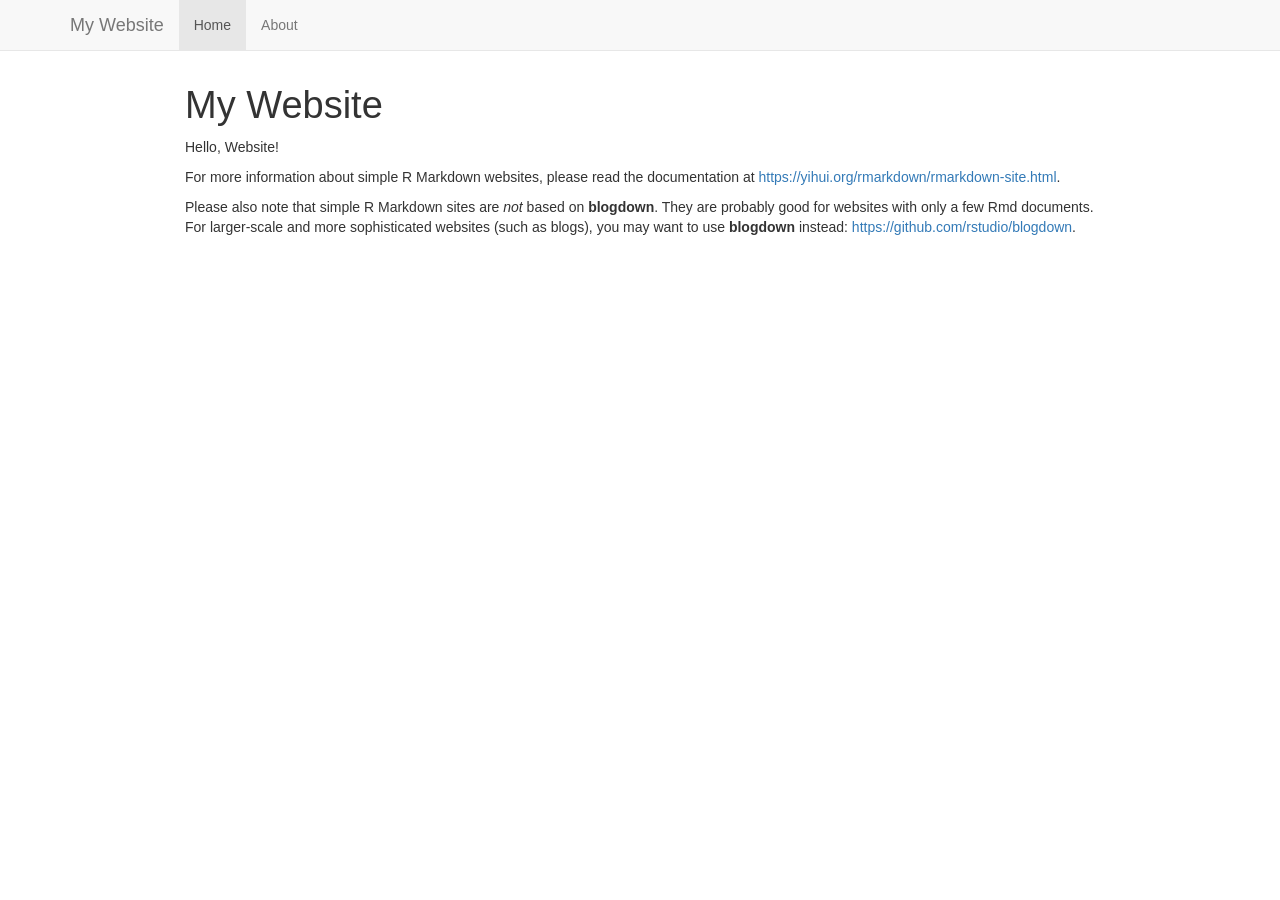
==== docs/index.html @ 66d8716d "initial" ====
<!DOCTYPE html>

<html>

<head>

<meta charset="utf-8" />
<meta name="generator" content="pandoc" />
<meta http-equiv="X-UA-Compatible" content="IE=EDGE" />




<title>My Website</title>

<script src="site_libs/header-attrs-2.31/header-attrs.js"></script>
<script src="site_libs/jquery-3.6.0/jquery-3.6.0.min.js"></script>
<meta name="viewport" content="width=device-width, initial-scale=1" />
<link href="site_libs/bootstrap-3.3.5/css/bootstrap.min.css" rel="stylesheet" />
<script src="site_libs/bootstrap-3.3.5/js/bootstrap.min.js"></script>
<script src="site_libs/bootstrap-3.3.5/shim/html5shiv.min.js"></script>
<script src="site_libs/bootstrap-3.3.5/shim/respond.min.js"></script>
<style>h1 {font-size: 34px;}
       h1.title {font-size: 38px;}
       h2 {font-size: 30px;}
       h3 {font-size: 24px;}
       h4 {font-size: 18px;}
       h5 {font-size: 16px;}
       h6 {font-size: 12px;}
       code {color: inherit; background-color: rgba(0, 0, 0, 0.04);}
       pre:not([class]) { background-color: white }</style>
<script src="site_libs/navigation-1.1/tabsets.js"></script>
<link href="site_libs/highlightjs-9.12.0/default.css" rel="stylesheet" />
<script src="site_libs/highlightjs-9.12.0/highlight.js"></script>

<style type="text/css">
  code{white-space: pre-wrap;}
  span.smallcaps{font-variant: small-caps;}
  span.underline{text-decoration: underline;}
  div.column{display: inline-block; vertical-align: top; width: 50%;}
  div.hanging-indent{margin-left: 1.5em; text-indent: -1.5em;}
  ul.task-list{list-style: none;}
    </style>

<style type="text/css">code{white-space: pre;}</style>
<script type="text/javascript">
if (window.hljs) {
  hljs.configure({languages: []});
  hljs.initHighlightingOnLoad();
  if (document.readyState && document.readyState === "complete") {
    window.setTimeout(function() { hljs.initHighlighting(); }, 0);
  }
}
</script>









<style type = "text/css">
.main-container {
  max-width: 940px;
  margin-left: auto;
  margin-right: auto;
}
img {
  max-width:100%;
}
.tabbed-pane {
  padding-top: 12px;
}
.html-widget {
  margin-bottom: 20px;
}
button.code-folding-btn:focus {
  outline: none;
}
summary {
  display: list-item;
}
details > summary > p:only-child {
  display: inline;
}
pre code {
  padding: 0;
}
</style>


<style type="text/css">
.dropdown-submenu {
  position: relative;
}
.dropdown-submenu>.dropdown-menu {
  top: 0;
  left: 100%;
  margin-top: -6px;
  margin-left: -1px;
  border-radius: 0 6px 6px 6px;
}
.dropdown-submenu:hover>.dropdown-menu {
  display: block;
}
.dropdown-submenu>a:after {
  display: block;
  content: " ";
  float: right;
  width: 0;
  height: 0;
  border-color: transparent;
  border-style: solid;
  border-width: 5px 0 5px 5px;
  border-left-color: #cccccc;
  margin-top: 5px;
  margin-right: -10px;
}
.dropdown-submenu:hover>a:after {
  border-left-color: #adb5bd;
}
.dropdown-submenu.pull-left {
  float: none;
}
.dropdown-submenu.pull-left>.dropdown-menu {
  left: -100%;
  margin-left: 10px;
  border-radius: 6px 0 6px 6px;
}
</style>

<script type="text/javascript">
// manage active state of menu based on current page
$(document).ready(function () {
  // active menu anchor
  href = window.location.pathname
  href = href.substr(href.lastIndexOf('/') + 1)
  if (href === "")
    href = "index.html";
  var menuAnchor = $('a[href="' + href + '"]');

  // mark the anchor link active (and if it's in a dropdown, also mark that active)
  var dropdown = menuAnchor.closest('li.dropdown');
  if (window.bootstrap) { // Bootstrap 4+
    menuAnchor.addClass('active');
    dropdown.find('> .dropdown-toggle').addClass('active');
  } else { // Bootstrap 3
    menuAnchor.parent().addClass('active');
    dropdown.addClass('active');
  }

  // Navbar adjustments
  var navHeight = $(".navbar").first().height() + 15;
  var style = document.createElement('style');
  var pt = "padding-top: " + navHeight + "px; ";
  var mt = "margin-top: -" + navHeight + "px; ";
  var css = "";
  // offset scroll position for anchor links (for fixed navbar)
  for (var i = 1; i <= 6; i++) {
    css += ".section h" + i + "{ " + pt + mt + "}\n";
  }
  style.innerHTML = "body {" + pt + "padding-bottom: 40px; }\n" + css;
  document.head.appendChild(style);
});
</script>

<!-- tabsets -->

<style type="text/css">
.tabset-dropdown > .nav-tabs {
  display: inline-table;
  max-height: 500px;
  min-height: 44px;
  overflow-y: auto;
  border: 1px solid #ddd;
  border-radius: 4px;
}

.tabset-dropdown > .nav-tabs > li.active:before, .tabset-dropdown > .nav-tabs.nav-tabs-open:before {
  content: "\e259";
  font-family: 'Glyphicons Halflings';
  display: inline-block;
  padding: 10px;
  border-right: 1px solid #ddd;
}

.tabset-dropdown > .nav-tabs.nav-tabs-open > li.active:before {
  content: "\e258";
  font-family: 'Glyphicons Halflings';
  border: none;
}

.tabset-dropdown > .nav-tabs > li.active {
  display: block;
}

.tabset-dropdown > .nav-tabs > li > a,
.tabset-dropdown > .nav-tabs > li > a:focus,
.tabset-dropdown > .nav-tabs > li > a:hover {
  border: none;
  display: inline-block;
  border-radius: 4px;
  background-color: transparent;
}

.tabset-dropdown > .nav-tabs.nav-tabs-open > li {
  display: block;
  float: none;
}

.tabset-dropdown > .nav-tabs > li {
  display: none;
}
</style>

<!-- code folding -->




</head>

<body>


<div class="container-fluid main-container">




<div class="navbar navbar-default  navbar-fixed-top" role="navigation">
  <div class="container">
    <div class="navbar-header">
      <button type="button" class="navbar-toggle collapsed" data-toggle="collapse" data-bs-toggle="collapse" data-target="#navbar" data-bs-target="#navbar">
        <span class="icon-bar"></span>
        <span class="icon-bar"></span>
        <span class="icon-bar"></span>
      </button>
      <a class="navbar-brand" href="index.html">My Website</a>
    </div>
    <div id="navbar" class="navbar-collapse collapse">
      <ul class="nav navbar-nav">
        <li>
  <a href="index.html">Home</a>
</li>
<li>
  <a href="about.html">About</a>
</li>
      </ul>
      <ul class="nav navbar-nav navbar-right">
        
      </ul>
    </div><!--/.nav-collapse -->
  </div><!--/.container -->
</div><!--/.navbar -->

<div id="header">



<h1 class="title toc-ignore">My Website</h1>

</div>


<p>Hello, Website!</p>
<p>For more information about simple R Markdown websites, please read
the documentation at <a
href="https://yihui.org/rmarkdown/rmarkdown-site.html"
class="uri">https://yihui.org/rmarkdown/rmarkdown-site.html</a>.</p>
<p>Please also note that simple R Markdown sites are <em>not</em> based
on <strong>blogdown</strong>. They are probably good for websites with
only a few Rmd documents. For larger-scale and more sophisticated
websites (such as blogs), you may want to use <strong>blogdown</strong>
instead: <a href="https://github.com/rstudio/blogdown"
class="uri">https://github.com/rstudio/blogdown</a>.</p>




</div>

<script>

// add bootstrap table styles to pandoc tables
function bootstrapStylePandocTables() {
  $('tr.odd').parent('tbody').parent('table').addClass('table table-condensed');
}
$(document).ready(function () {
  bootstrapStylePandocTables();
});


</script>

<!-- tabsets -->

<script>
$(document).ready(function () {
  window.buildTabsets("TOC");
});

$(document).ready(function () {
  $('.tabset-dropdown > .nav-tabs > li').click(function () {
    $(this).parent().toggleClass('nav-tabs-open');
  });
});
</script>

<!-- code folding -->


<!-- dynamically load mathjax for compatibility with self-contained -->
<script>
  (function () {
    var script = document.createElement("script");
    script.type = "text/javascript";
    script.src  = "https://mathjax.rstudio.com/latest/MathJax.js?config=TeX-AMS-MML_HTMLorMML";
    document.getElementsByTagName("head")[0].appendChild(script);
  })();
</script>

</body>
</html>
---- docs/site_libs/highlightjs-9.12.0/default.css ----
.hljs-literal {
  color: #990073;
}

.hljs-number {
  color: #099;
}

.hljs-comment {
  color: #998;
  font-style: italic;
}

.hljs-keyword {
  color: #900;
  font-weight: bold;
}

.hljs-string {
  color: #d14;
}
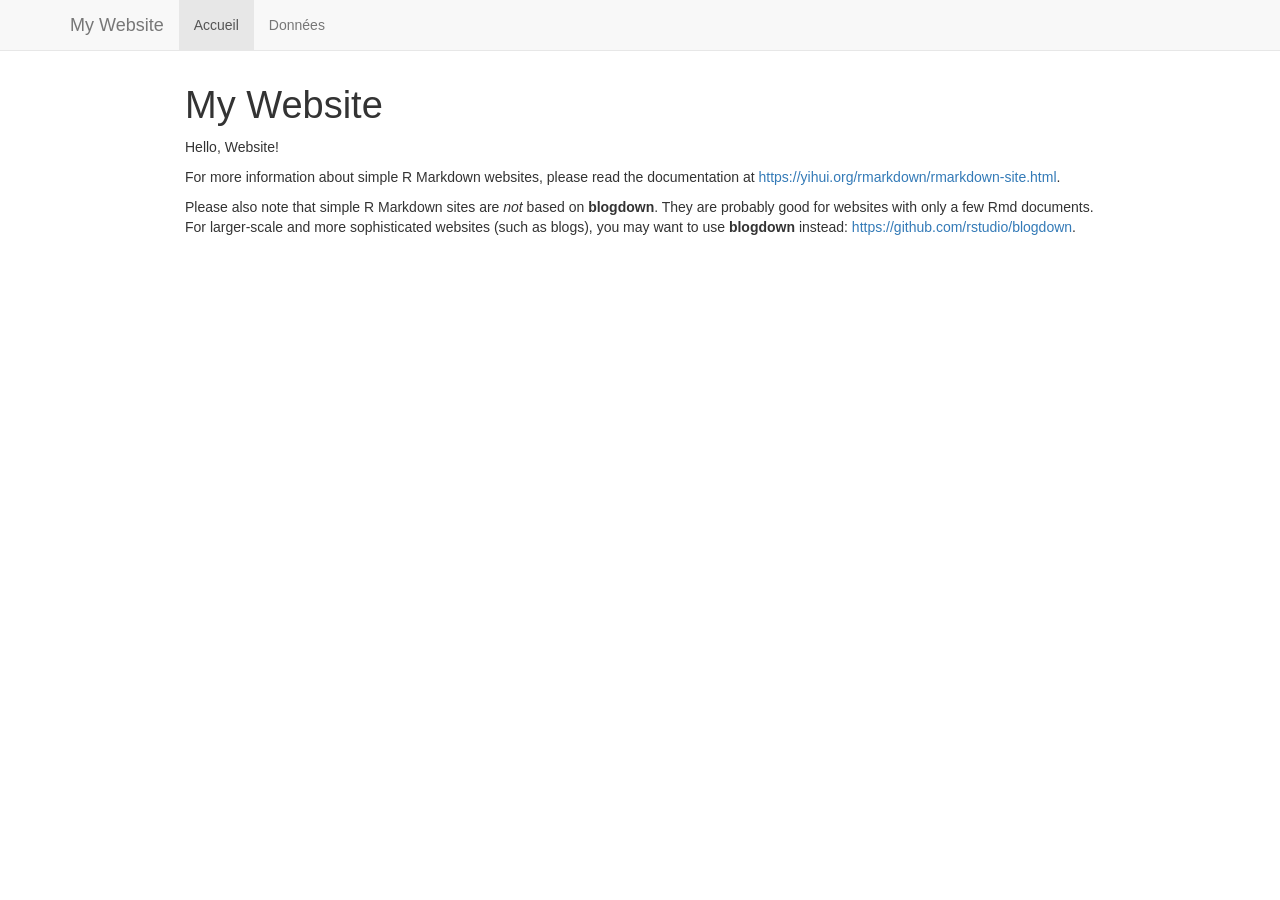
==== commit 9d271d7d: "Première page" ====
--- a/docs/index.html
+++ b/docs/index.html
@@ -243,10 +243,10 @@
     <div id="navbar" class="navbar-collapse collapse">
       <ul class="nav navbar-nav">
         <li>
-  <a href="index.html">Home</a>
+  <a href="index.html">Accueil</a>
 </li>
 <li>
-  <a href="about.html">About</a>
+  <a href="xxx_Data_Test1.html">Données</a>
 </li>
       </ul>
       <ul class="nav navbar-nav navbar-right">
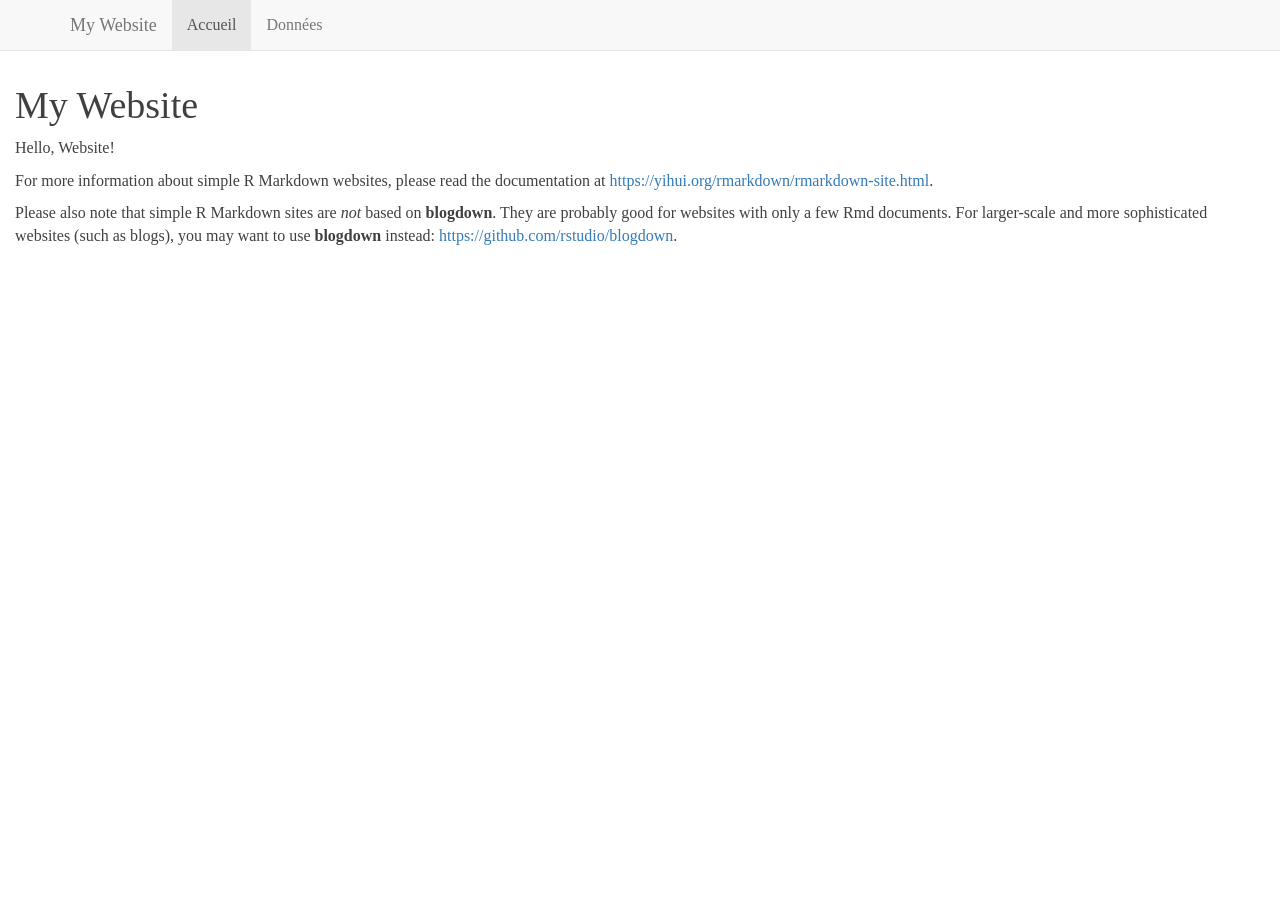
==== commit e1f02c86: "CSS" ====
--- a/docs/index.html
+++ b/docs/index.html
@@ -58,6 +58,7 @@
 
 
 
+<link rel="stylesheet" href="style.css" type="text/css" />
 
 
 
--- a/docs/style.css
+++ b/docs/style.css
@@ -0,0 +1,13 @@
+/* Définir la police et la taille du texte*/
+
+body{
+    font-family: Montserrat;
+    color: #404040;
+    background-color: #FFFFFF;
+    font-size: 16px
+ }
+ 
+/* Modifier la largeur de la page html */
+div.main-container {
+  max-width: 1300px !important;
+}
